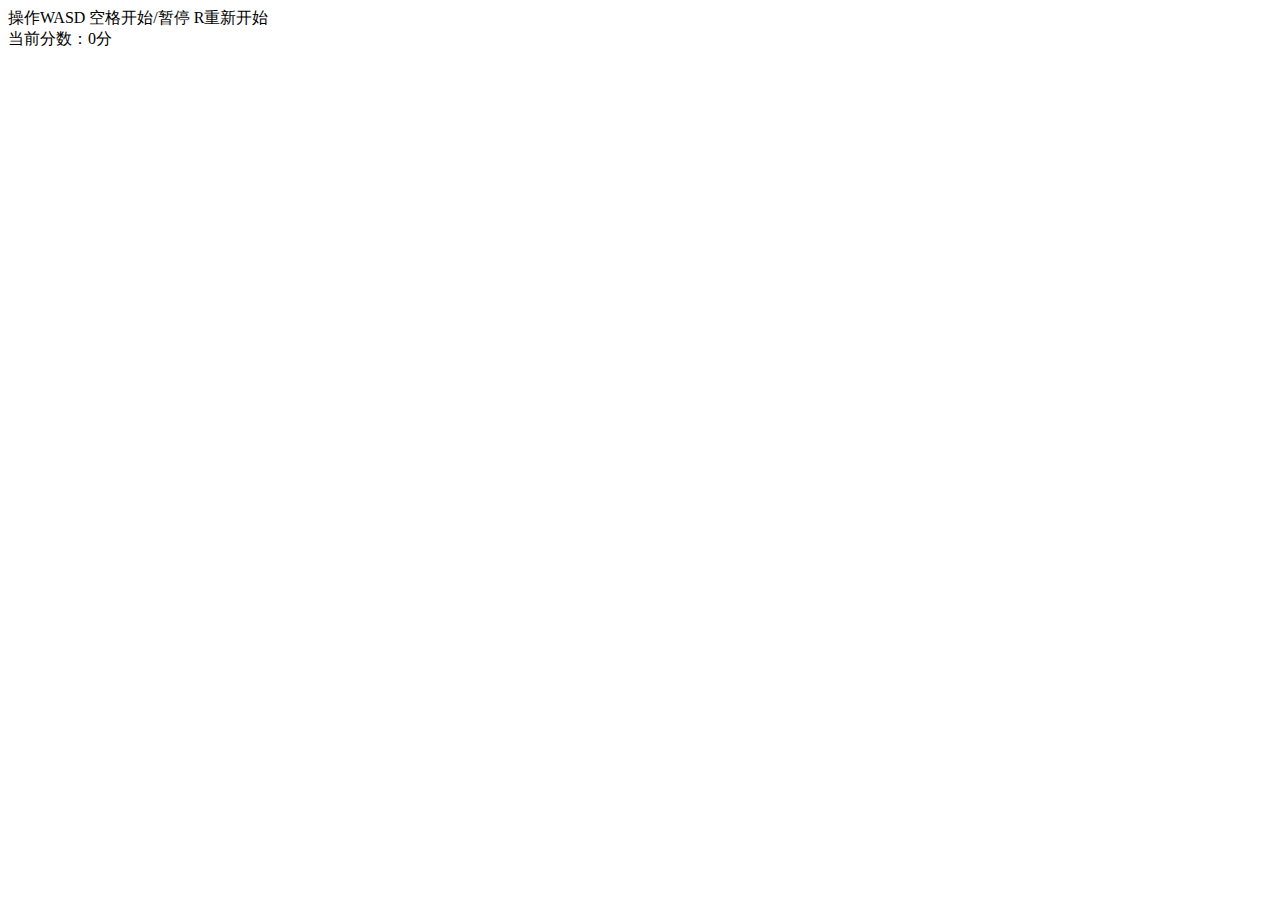
==== index.html @ d1cf7b2a "index.html" ====
<!DOCTYPE html>
<html lang="en">
<head>
 <meta charset="UTF-8">
 <meta name="viewport" content="width=device-width, initial-scale=1.0">
 <meta http-equiv="X-UA-Compatible" content="ie=edge">
 <title>贪吃蛇</title>
 <link rel="stylesheet" href="style.css" >
</head>
<body>
 <div id="game">
  <div id="explain">
   <div>操作WASD 空格开始/暂停 R重新开始</div>
   <div>当前分数：<span id="grade">0</span>分</div>
  </div>
  <canvas id="snakegame" width="500" height="500">
  </canvas>
 </div>
 <script type="text/javascript" src="main.js" charset="UTF-8"></script>
</body>
</html>
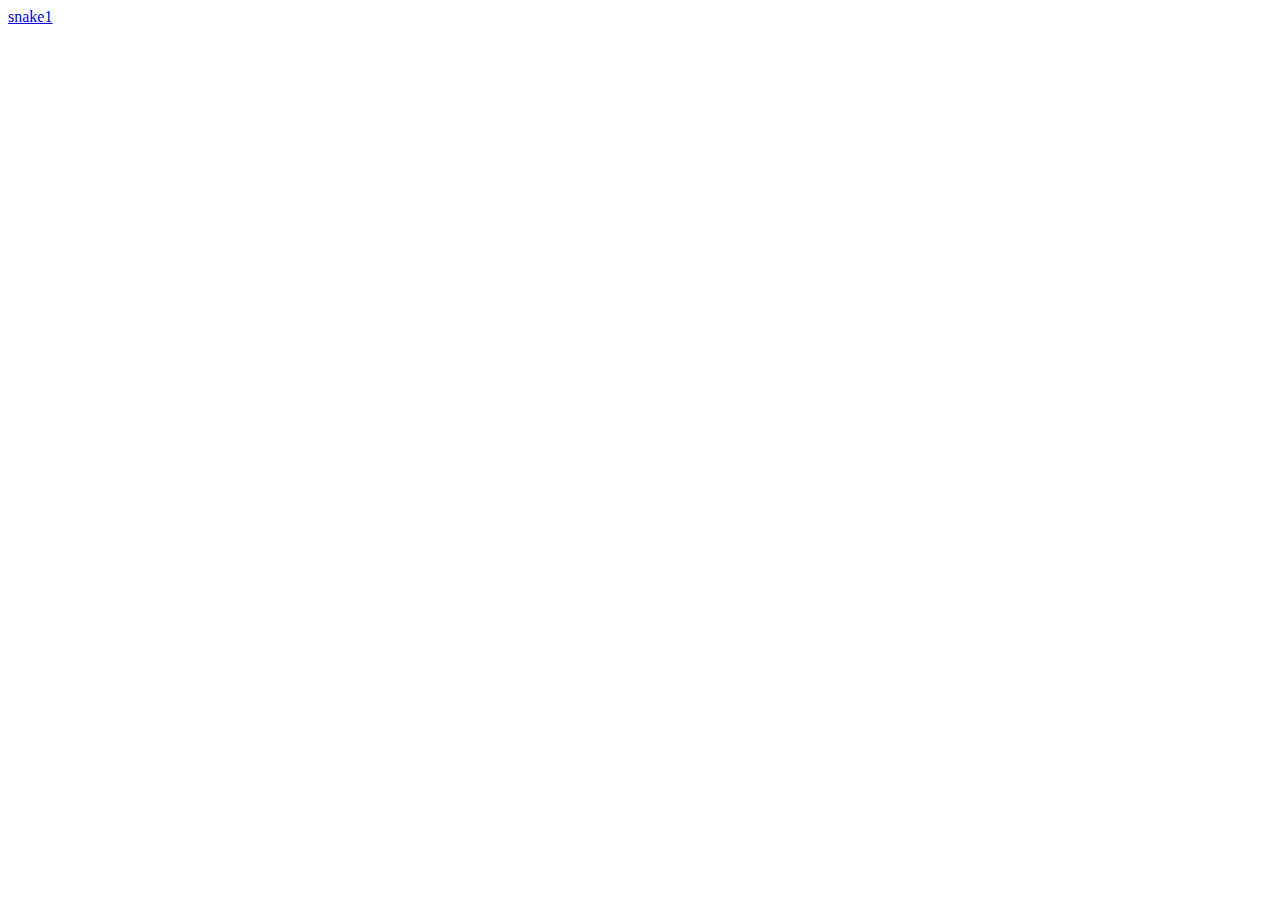
==== commit 8e307481: "Update index.html" ====
--- a/index.html
+++ b/index.html
@@ -5,17 +5,8 @@
  <meta name="viewport" content="width=device-width, initial-scale=1.0">
  <meta http-equiv="X-UA-Compatible" content="ie=edge">
  <title>贪吃蛇</title>
- <link rel="stylesheet" href="style.css" >
 </head>
 <body>
- <div id="game">
-  <div id="explain">
-   <div>操作WASD 空格开始/暂停 R重新开始</div>
-   <div>当前分数：<span id="grade">0</span>分</div>
-  </div>
-  <canvas id="snakegame" width="500" height="500">
-  </canvas>
- </div>
- <script type="text/javascript" src="main.js" charset="UTF-8"></script>
+   <div><a href="/greedy-snake/snake1/">snake1</a></div>
 </body>
 </html>
